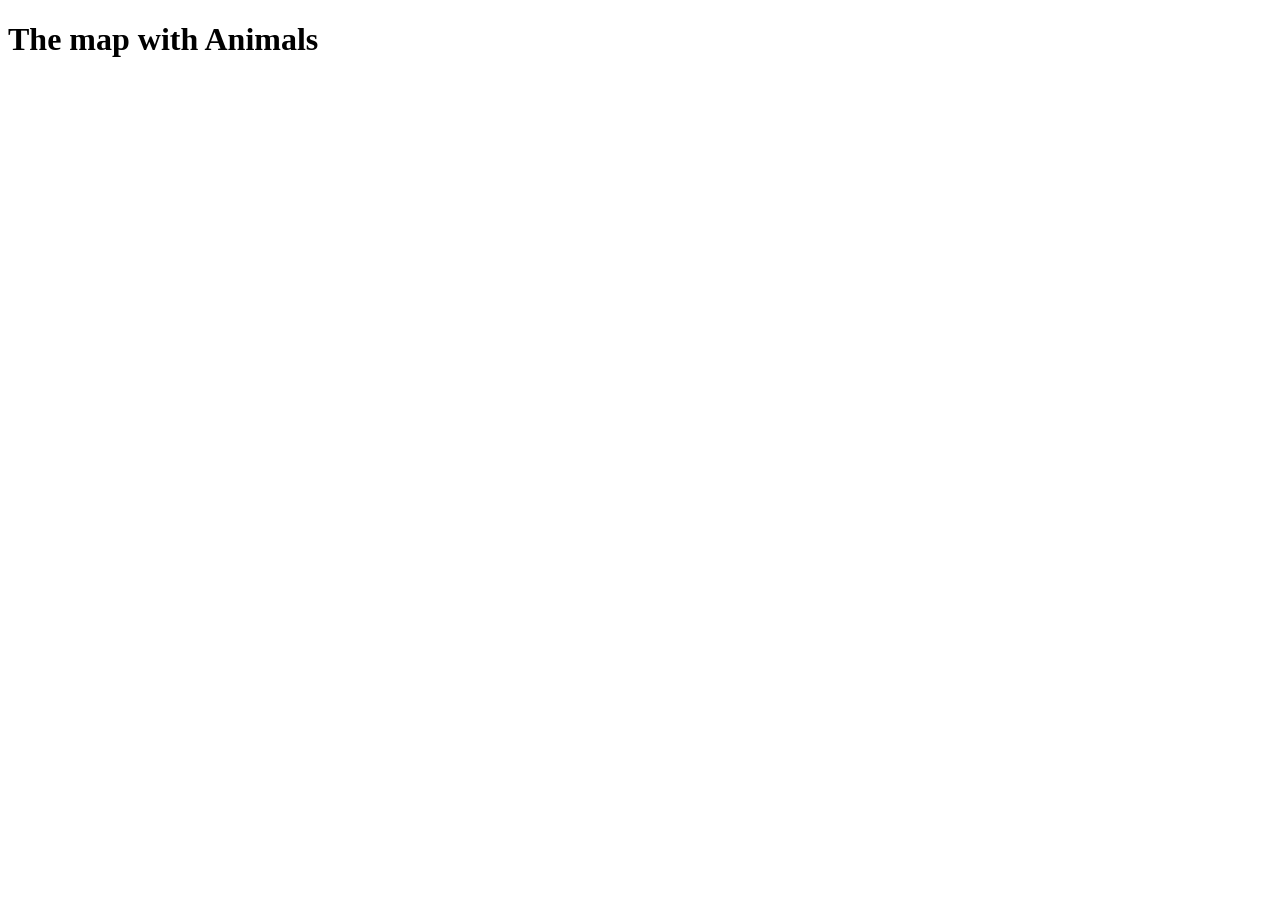
==== indianforest.html @ 7a77a339 "added basic html" ====
<!DOCTYPE html>
<html lang="en" dir="ltr">
  <head>
    <meta charset="utf-8">
    <link rel="stylesheet" href="indianforest.css">
    <title></title>
  </head>
  <body>
    <header>
      <h1>The map with Animals</h1>
    </header>
    <canvas id="canvas" width="600" height="600" onmousemove="manpos(event)"></canvas>
    <script src="indianforest.js"></script>
  </body>
</html>
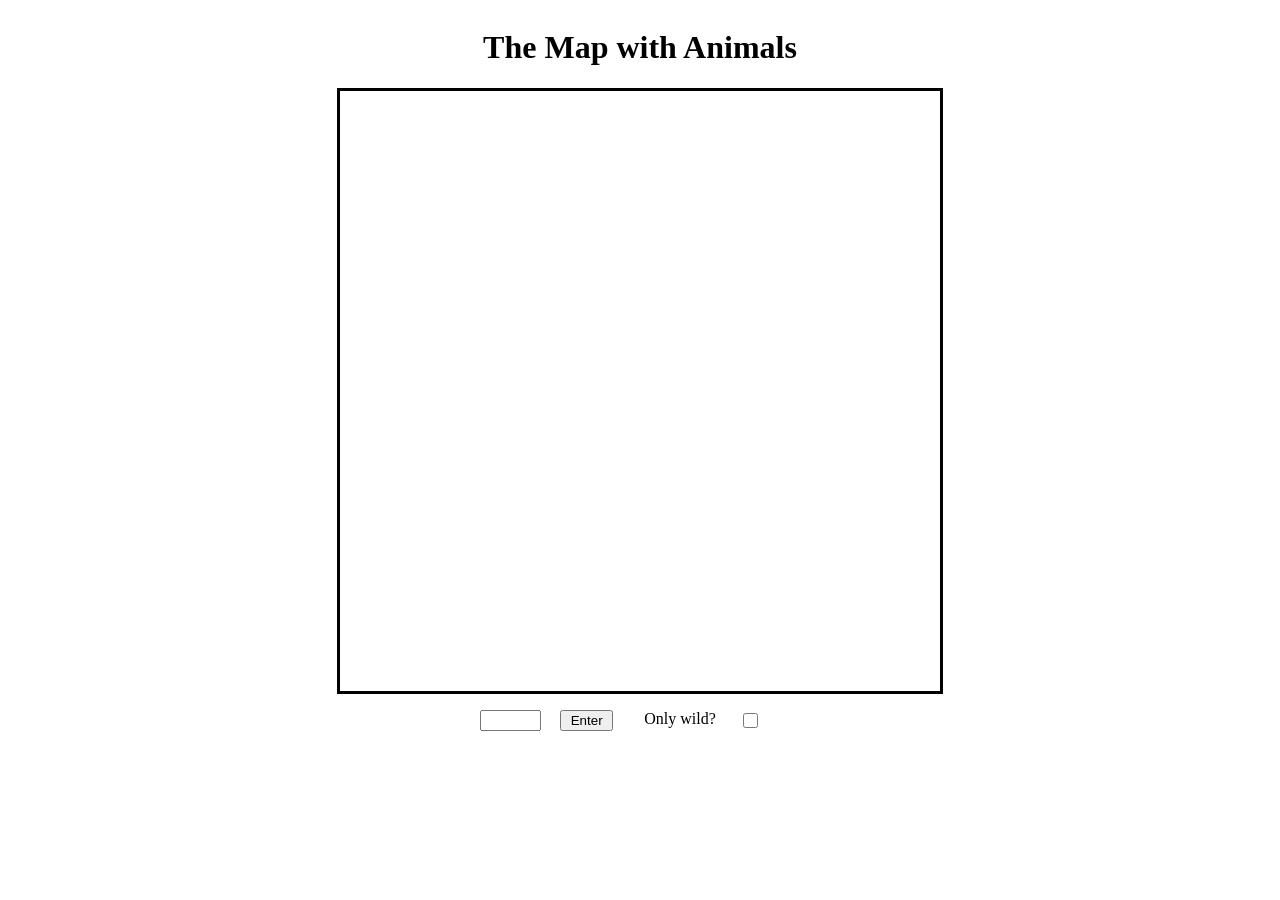
==== commit 9fa26906: "version 2.0 with size change and wild animals" ====
--- a/indianforest.html
+++ b/indianforest.html
@@ -3,13 +3,19 @@
   <head>
     <meta charset="utf-8">
     <link rel="stylesheet" href="indianforest.css">
-    <title></title>
+    <title>Maappppp</title>
   </head>
   <body>
     <header>
-      <h1>The map with Animals</h1>
+      <h1>The Map with Animals</h1>
     </header>
     <canvas id="canvas" width="600" height="600" onmousemove="manpos(event)"></canvas>
+    <span>
+      <input type="Number" id="size">
+      <button id="btn1" onclick="update()">Enter</button>
+      <label for="checkbox">Only wild?</label>
+      <input type="checkbox" id="switch" >
+    </span>
     <script src="indianforest.js"></script>
   </body>
 </html>
--- a/indianforest.css
+++ b/indianforest.css
@@ -0,0 +1,25 @@
+body{
+  display: grid;
+  grid-template-columns: 1fr
+  align-items: center;
+  text-align: center;
+}
+#canvas{
+  border: solid black;
+  align-self: center;
+  margin: 0px auto;
+}
+button{
+  width: 4em;
+}
+input{
+  width : 4em;
+}
+span{
+
+  width:20em;
+  display: grid;
+  align-self: center;
+  margin: 1em auto;
+  grid-template-columns: 1fr 1fr 1fr 1fr;
+}
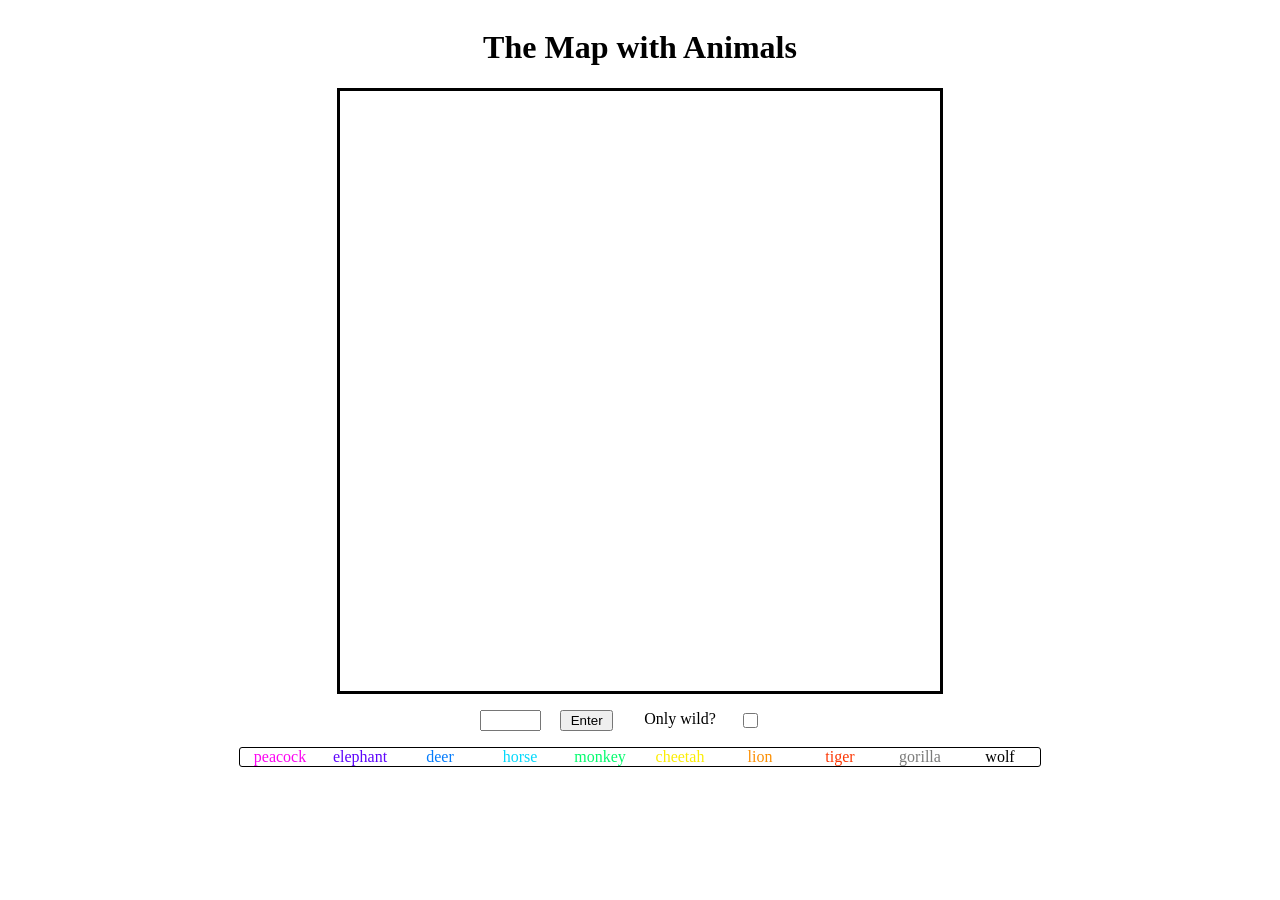
==== commit 81ad2dfd: "added legend" ====
--- a/indianforest.html
+++ b/indianforest.html
@@ -10,12 +10,14 @@
       <h1>The Map with Animals</h1>
     </header>
     <canvas id="canvas" width="600" height="600" onmousemove="manpos(event)"></canvas>
-    <span>
+    <span id="span">
       <input type="Number" id="size">
       <button id="btn1" onclick="update()">Enter</button>
       <label for="checkbox">Only wild?</label>
       <input type="checkbox" id="switch" >
     </span>
+    <div id="legend">
+    </div>
     <script src="indianforest.js"></script>
   </body>
 </html>
--- a/indianforest.css
+++ b/indianforest.css
@@ -9,14 +9,26 @@
   align-self: center;
   margin: 0px auto;
 }
+
+div{
+  margin: 0px auto;
+  align-self: center;
+  border: 1px solid black;
+  border-radius: 3px;
+  width : 50em;
+  display: grid;
+  grid-template-columns: repeat(10,1fr);
+}
+span{
+  width: 5em;
+}
 button{
   width: 4em;
 }
 input{
   width : 4em;
 }
-span{
-
+#span{
   width:20em;
   display: grid;
   align-self: center;
